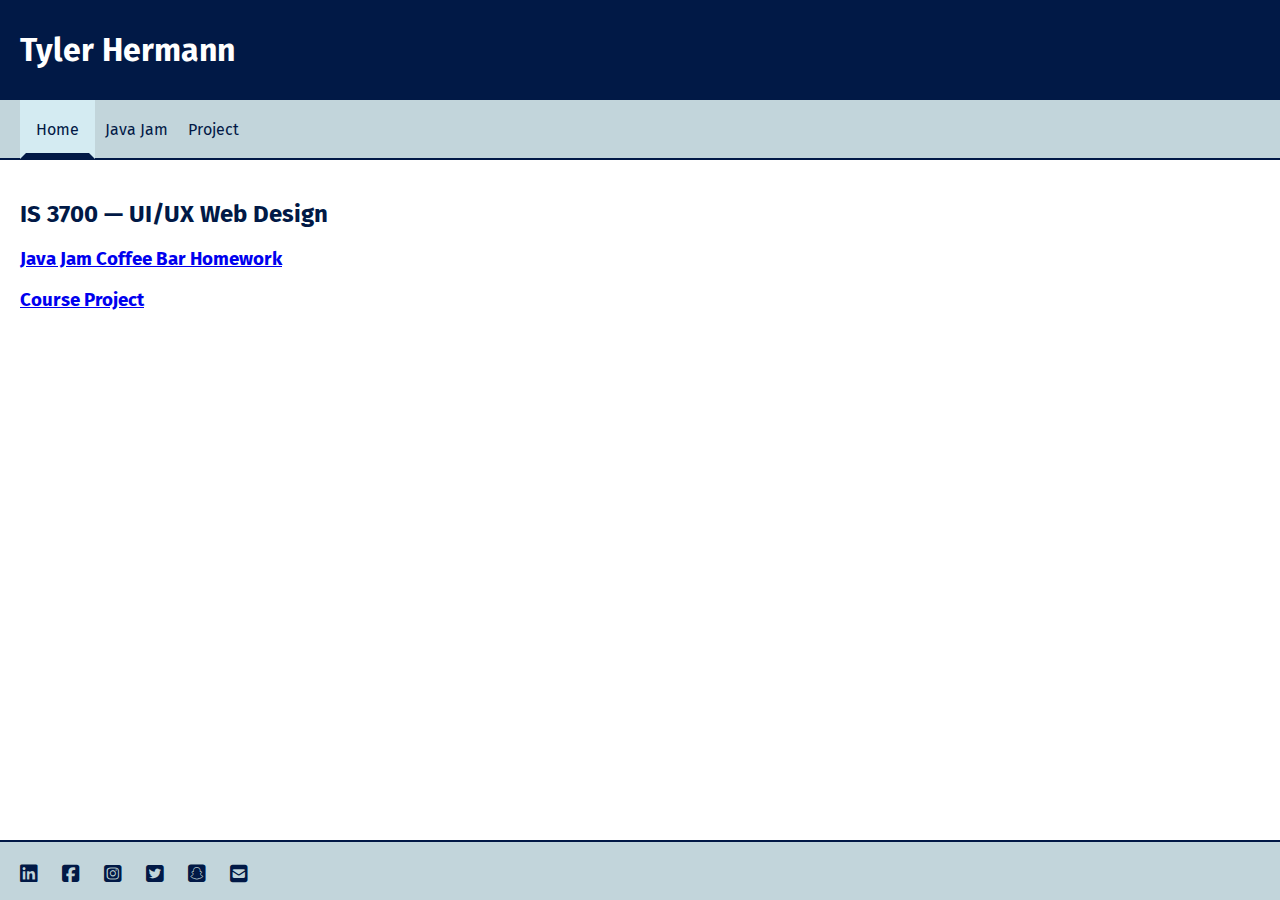
==== index.html @ 624dbcc1 "Initial Setup" ====
<!DOCTYPE html>
<html lang="en">

<head>
    <meta charset="UTF-8">
    <meta http-equiv="X-UA-Compatible" content="IE=edge">
    <meta name="viewport" content="width=device-width, initial-scale=1.0">
    <title>Student Name</title>
    <link href="main.css" rel="stylesheet" type="text/css" />
    <link rel="stylesheet" href="https://cdnjs.cloudflare.com/ajax/libs/font-awesome/6.2.1/css/all.min.css">
    <link rel="icon" href="https://www.usu.edu/favicon.ico" type="image/x-icon">
</head>

<body>
    <header id="pageHeader">
        <!-- <a href="index.html"><img id="mainLogo" src="logo.png" alt="Logo" /></a> -->
        <h1>Tyler Hermann</h1>
    </header>

    <nav id="mainNav">
        <ul>
            <li class="current"><a href="index.html">Home</a></li>
            <li><a href="javajam/index.html">Java Jam</a></li>
            <li><a href="project/index.html">Project</a></li>
            <!-- Add more navigation items as needed- possibly projects from different courses -->
        </ul>
    </nav>

    <main id="mainContent">
        <h2>IS 3700 &mdash; UI/UX Web Design</h2>
        <h3><a href="javajam/index.html">Java Jam Coffee Bar Homework</a></h3>
        <h3><a href="project/index.html">Course Project</a></h3>
    </main>

    <footer id="pageFooter">
        <ul>
            <li><a href="https://www.linkedin.com/" aria-label="linkedin"><i class="fab fa-linkedin"
                        aria-hidden="true"></i></a></li>
            <li><a href="https://www.facebook.com/" aria-label="facebook"><i class="fab fa-facebook-square"
                        aria-hidden="true"></i></a></li>
            <li><a href="https://www.instagram.com/?hl=en" aria-label="instagram"><i class="fab fa-instagram-square"
                        aria-hidden="true"></i></a></li>
            <li><a href="https://twitter.com/?lang=en" aria-label="twitter"><i class="fab fa-twitter-square"
                        aria-hidden="true"></i></a></li>
            <li><a href="https://www.snapchat.com/" aria-label="snapchat"><i class="fab fa-snapchat-square"
                        aria-hidden="true"></i></a></li>
            <li><a href="mailto:Anumber@usu.edu" aria-label="email"><i class="fas fa-envelope-square"
                        aria-hidden="true"></i></a></li>
        </ul>
    </footer>

</body>

</html>
---- main.css ----
@import url('https://fonts.googleapis.com/css2?family=Fira+Sans:wght@500&display=swap');

body {
	display: grid;
	grid-template-areas:
		"header header"
		"nav nav"
		"main main"
		"footer footer";
	grid-template-rows: 100px 60px 1fr 60px;
	grid-template-columns: 15% 1fr;
	height: 100vh;
	font-family: 'Fira Sans', sans-serif;
	margin: 0 auto;
}

/* Styles */

header {
	background-color: #011946;
	padding: 10px 20px;
}

footer, main, nav {
	padding: 20px;
}

nav, footer {
	background-color: #c2d5db;
}

#pageHeader {
	grid-area: header;
	position: sticky;
	top: 0;
	left: 0;
	z-index: 100;
}

#mainLogo {
	height: 80px;
}

#mainContent {
	grid-area: main;
}

#pageFooter {
	grid-area: footer;
}

#mainNav {
	grid-area: nav;
	border-bottom: 2px solid #011946;
}

#mainNav ul {
	list-style-type: none;
	margin: 0;
	padding: 0;
}

#mainNav li {
	display: block;
	float: left;
}

#mainNav ul li a {
	padding: 20px 10px;
	text-decoration: none;
	color: #011946;
}

#mainNav ul li a:hover {
	color: #fff;
}

#mainNav .current a {
	background-color: #d4ebf2;
	padding: 14px 10px;
	color: #011946;
	border: 6px solid transparent;
	border-bottom-color: #011946;
}

h1 {
	color: #fff;
	font-family: 'Fira Sans', sans-serif;
}

h2 {
	color: #011946;
}

footer {
	border-top: 2px solid #011946;
	text-align: left;
}

footer ul {
	padding: 0;
	margin: 0;
	list-style-type: none;
}

footer li {
	display: inline;
	margin-right: 1em;
	font-size: 125%;
}

footer li a {
	text-decoration: none;
	color: #011946;
}

footer li a:visited {
	color: #551A8B;
}

p {
	padding-bottom: 10px;
}

/* end */
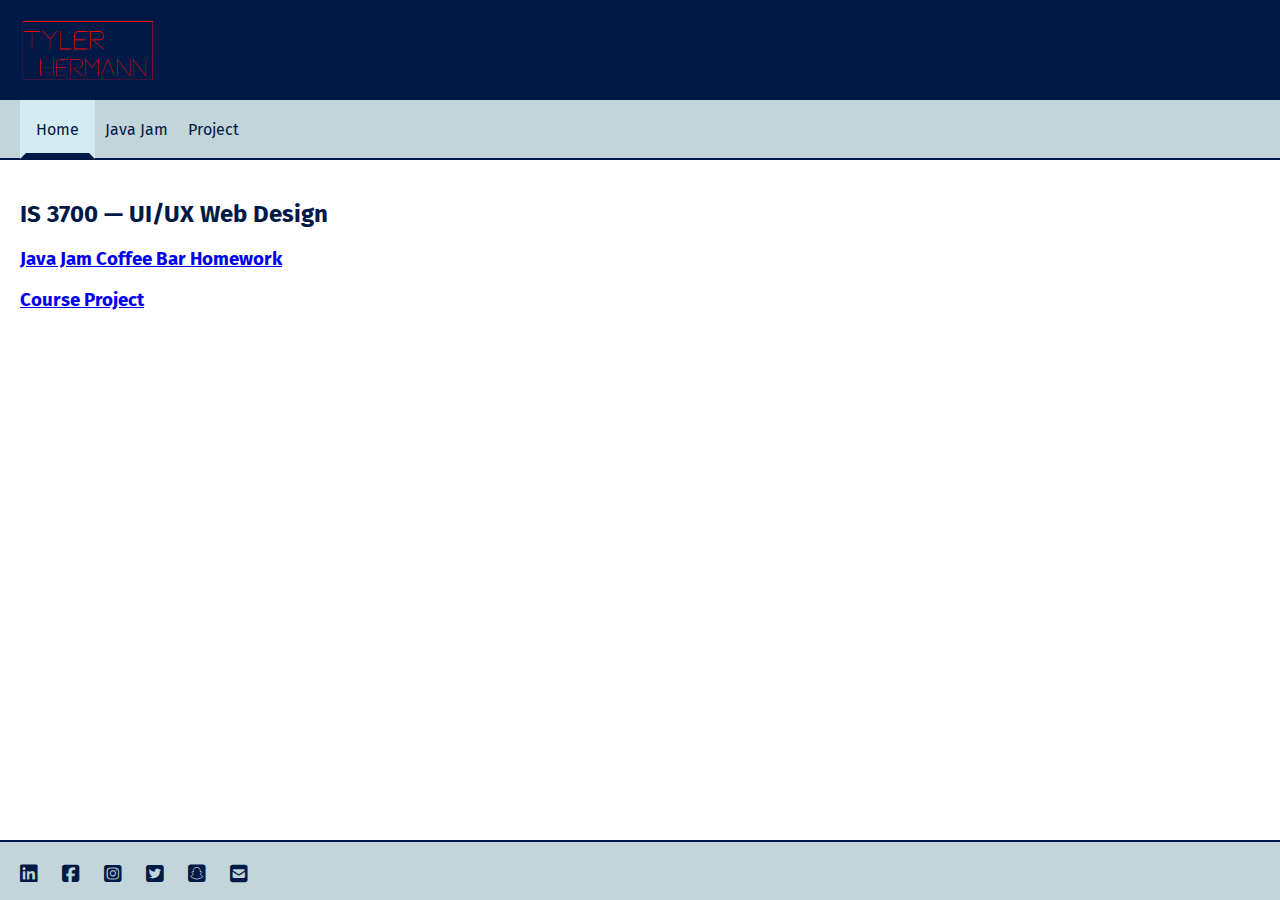
==== commit a4c45236: "Adding Logo" ====
--- a/index.html
+++ b/index.html
@@ -5,7 +5,7 @@
     <meta charset="UTF-8">
     <meta http-equiv="X-UA-Compatible" content="IE=edge">
     <meta name="viewport" content="width=device-width, initial-scale=1.0">
-    <title>Student Name</title>
+    <title>Tyler Hermann</title>
     <link href="main.css" rel="stylesheet" type="text/css" />
     <link rel="stylesheet" href="https://cdnjs.cloudflare.com/ajax/libs/font-awesome/6.2.1/css/all.min.css">
     <link rel="icon" href="https://www.usu.edu/favicon.ico" type="image/x-icon">
@@ -13,8 +13,8 @@
 
 <body>
     <header id="pageHeader">
-        <!-- <a href="index.html"><img id="mainLogo" src="logo.png" alt="Logo" /></a> -->
-        <h1>Tyler Hermann</h1>
+        <a href="index.html"><img id="mainLogo" src="logo.png" alt="Logo" /></a>
+        <!-- <h1>Tyler Hermann</h1> -->
     </header>
 
     <nav id="mainNav">
